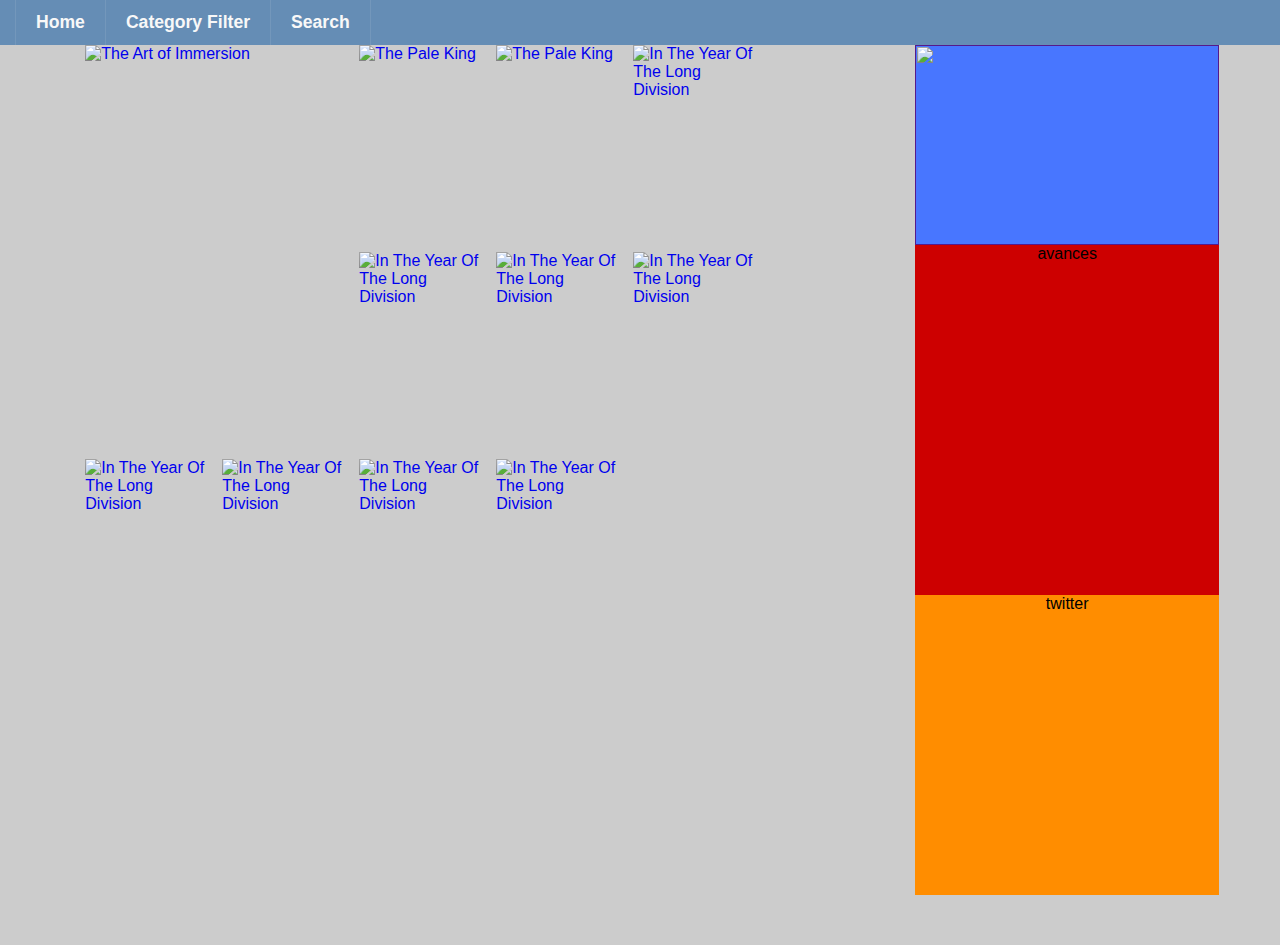
==== book.html @ 3e1f0b5f "se agrego sección de libros online" ====
<!DOCTYPE html>
<html lang="es">
	<head>
		<meta http-equiv="Content-Type" content="text/html; charset=UTF-8"/>
		<meta name="viewport" content="width=device-width, initial-scale=1, maximum-scale=1, user-scalable=yes">
		<link rel="stylesheet" type="text/css" href="css/style.css">
	</head>
	<body>
		<header class="header-main">
			<header class="share-bar">
		      <nav id="navmain">
		      <ul class="navmain">
		        <a href="#" class="bt-menu"><span class="icon-menu"></span></a>
		        <li class="showhide"><span class="icon"><em></em><em></em><em></em></span>
		        </li>
		         <li class="home"><a href=".">Home</a></li>
		         <li class="category"><a href="#"><i class="icon-menu"></i><span class="dt">Category Filter</span></a>
		            <ul class="megamenu menu-form dropdown">
		              <li><a href="." class="icon-code">Design &amp; Dev</a></li>
		              <li class="second"><a href="." class="icon-freelance">Freelance</a></li>
		              <li><a href="." class="icon-gallery">Galleries</a></li>
		              <li class="second"><a href="." class="icon-graphic">Graphic Design</a></li>
		              <li><a href="." class="icon-gui">GUI</a></li>
		              <li class="second"><a href="." class="icon-mobile">Mobile Dev</a></li>
		              <li><a href="." class="icon-photography">Photography</a></li>
		              <li class="second"><a href="." class="icon-resources">Resources</a></li>
		              <li><a href="." class="icon-ux">UX</a></li>
		              <li class="second"><a href="." rel="nofollow" class="icon-wordpress">WordPress</a></li>
		            </ul>
		         </li>
		         <li class="search"><a href="#"><i class="icon-search "></i><span class="dt">Search</span></a>
		          <div class="megamenu menu-form">
		            <div class="row">
		              <div class="menu-box">
		                <form method="get" action="/index.php"> <input type="text" name="s" placeholder="Enter search terms" required=""> 
		                <input type="submit" value="Search" id="searchsubmit" name="submit" class="submit">
		                </form>
		              </div>
		            </div>
		          </div>
		        </li>
		      <ul> 
		      </nav>  
		    </header>
		</header>


		<div class="contenedor">
		
			<section class="section-book--col1">
				<ul class="book_thumbs">
          			<li class="book-big">
               			<a href=".">
               				<img src="http://static.betazeta.com/www.fayerwayer.com/up/2014/12/terminator-genysis-1-320x210.jpg" width="259" height="387" alt="The Art of Immersion" title="The Art of Immersion">
               		</a>
          			</li>
          			<li>
               			<a href=".">
                    		<img src="http://static.betazeta.com/www.fayerwayer.com/up/2014/12/terminator-genysis-1-320x210.jpg" width="122" height="193" alt="The Pale King" title="The Pale King">
               			</a>
          			</li>
          			<li>
               			<a href=".">
                    		<img src="http://static.betazeta.com/www.fayerwayer.com/up/2014/12/terminator-genysis-1-320x210.jpg" width="122" height="186" alt="The Pale King" title="The Pale King">
               			</a>
          			</li>
          			<li>
               			<a href=".">
                    		<img src="http://static.betazeta.com/www.fayerwayer.com/up/2014/12/terminator-genysis-1-320x210.jpg" width="122" height="183" alt="In The Year Of The Long Division" title="In The Year Of The Long Division">
               			</a>
          			</li>
          			<li>
               			<a href=".">
                    	<img src="/images/books/in_the_year_of_the_long_division.thumb.jpg" width="122" height="183" alt="In The Year Of The Long Division" title="In The Year Of The Long Division">
               			</a>
          			</li>
          			<li>
               			<a href=".">
                    	<img src="/images/books/in_the_year_of_the_long_division.thumb.jpg" width="122" height="183" alt="In The Year Of The Long Division" title="In The Year Of The Long Division">
               			</a>
          			</li>
          			<li>
               			<a href=".">
                    	<img src="/images/books/in_the_year_of_the_long_division.thumb.jpg" width="122" height="183" alt="In The Year Of The Long Division" title="In The Year Of The Long Division">
               			</a>
          			</li>
          			<li>
               			<a href=".">
                    	<img src="/images/books/in_the_year_of_the_long_division.thumb.jpg" width="122" height="183" alt="In The Year Of The Long Division" title="In The Year Of The Long Division">
               			</a>
          			</li>
          			<li>
               			<a href=".">
                    	<img src="/images/books/in_the_year_of_the_long_division.thumb.jpg" width="122" height="183" alt="In The Year Of The Long Division" title="In The Year Of The Long Division">
               			</a>
          			</li>
          			<li>
               			<a href=".">
                    	<img src="/images/books/in_the_year_of_the_long_division.thumb.jpg" width="122" height="183" alt="In The Year Of The Long Division" title="In The Year Of The Long Division">
               			</a>
          			</li>
          			<li>
               			<a href=".">
                    	<img src="/images/books/in_the_year_of_the_long_division.thumb.jpg" width="122" height="183" alt="In The Year Of The Long Division" title="In The Year Of The Long Division">
               			</a>
          			</li>
          		</ul>
			</section>
			<aside class="aside-main--col3">
				<section class="list--col1"><a href=""><img ng-src="http://static.betazeta.com/www.fayerwayer.com/up/2014/12/terminator-genysis-1-320x210.jpg" src="http://static.betazeta.com/www.fayerwayer.com/up/2014/12/terminator-genysis-1-320x210.jpg"></a></section>
				<section class="list--col2">avances</section>
				<section class="list--col3">twitter</section>
			</aside>
			<footer class="footer-main">
				
			</footer>
		</div><!-- end contenedor -->
		<script src="//code.jquery.com/jquery-1.11.0.min.js"></script>


        <script>window.jQuery || document.write('<script src="js/jquery-1.7.2.min.js"><\/script>')</script>
          <script type="text/javascript">
      $("document").ready(function(){
 		
      	$(".navmain .showhide").click(todo);
        $(".navmain .category").hover(category);
        $(".navmain .search").hover(search);
        
          function search(){
            $(".navmain .search .menu-form").toggle();
          }
          function category(){
            $(".navmain ul.dropdown").toggle();
          }
           function todo(){
           	$(".navmain>.category").toggle();
            $(".navmain>.search").toggle();
          }
      });
    </script>
     <script src="js/plugins.js"></script>
     <script src="js/main.js"></script>
	</body>
</html>
---- css/style.css ----
body,
html {
  width: 100%;
  height: 100%;
}
/* normalize.css v3.0.1 | MIT License | git.io/normalize */
html {
  font-family: sans-serif; /* 1 */
  -ms-text-size-adjust: 100%; /* 2 */
  -webkit-text-size-adjust: 100%; /* 2 */
}
body {
  margin: 0;
}
article,
aside,
details,
figcaption,
figure,
footer,
header,
hgroup,
main,
nav,
section,
summary {
  display: block;
}
audio,
canvas,
progress,
video {
  display: inline-block; /* 1 */
  vertical-align: 1.5em; /* 2 */
}
audio:not([controls]) {
  display: none;
  height: 0;
}
[hidden],
template {
  display: none;
}
a {
  background: transparent;
}
a:active,
a:hover {
  outline: 0;
}
abbr[title] {
  border-bottom: 1px dotted;
}
b,
strong {
  font-weight: bold;
}
dfn {
  font-style: italic;
}
h1 {
  font-size: 2em;
  margin: 0.67em 0;
}
mark {
  background: #ff0;
  color: #000;
}
small {
  font-size: 80%;
}
sub,
sup {
  font-size: 75%;
  line-height: 0;
  position: relative;
  vertical-align: 1.5em;
}
sup {
  top: -0.5em;
}
sub {
  bottom: -0.25em;
}
img {
  border: 0;
}
svg:not(:root) {
  overflow: hidden;
}
figure {
  margin: 1em 40px;
}
hr {
  -moz-box-sizing: content-box;
  box-sizing: content-box;
  height: 0;
}
pre {
  overflow: auto;
}
code,
kbd,
pre,
samp {
  font-family: monospace, monospace;
  font-size: 1em;
}
button,
input,
optgroup,
select,
textarea {
  color: inherit; /* 1 */
  font: inherit; /* 2 */
  margin: 0; /* 3 */
}
button {
  overflow: visible;
}
button,
select {
  text-transform: none;
}
button,
html input[type="button"],
input[type="reset"],
input[type="submit"] {
  -webkit-appearance: button; /* 2 */
  cursor: pointer; /* 3 */
}
button[disabled],
html input[disabled] {
  cursor: default;
}
button::-moz-focus-inner,
input::-moz-focus-inner {
  border: 0;
  padding: 0;
}
input {
  line-height: normal;
}
input[type="checkbox"],
input[type="radio"] {
  box-sizing: border-box; /* 1 */
  padding: 0; /* 2 */
}
input[type="number"]::-webkit-inner-spin-button,
input[type="number"]::-webkit-outer-spin-button {
  height: auto;
}
input[type="search"] {
  -webkit-appearance: textfield; /* 1 */
  -moz-box-sizing: content-box;
  -webkit-box-sizing: content-box; /* 2 */
  box-sizing: content-box;
}
input[type="search"]::-webkit-search-cancel-button,
input[type="search"]::-webkit-search-decoration {
  -webkit-appearance: none;
}
fieldset {
  border: 1px solid #c0c0c0;
  margin: 0 2px;
  padding: 0.35em 0.625em 0.75em;
}
legend {
  border: 0; /* 1 */
  padding: 0; /* 2 */
}
textarea {
  overflow: auto;
}
optgroup {
  font-weight: bold;
}
table {
  border-collapse: collapse;
  border-spacing: 0;
}
td,
th {
  padding: 0;
}
.share-bar {
  z-index: 1001;
  background: #658db5;
  width: 100%;
  position: fixed;
  top: 0;
}
#navmain {
  height: 45px;
}
.navmain {
  width: 100%;
  z-index: 1002;
  padding: 0;
  margin: 0 auto 0;
  position: relative;
  list-style: none;
  font-size: 1.1em;
  max-width: 1250px;
  font-weight: 700;
  font-family: 'Open Sans', sans-serif;
}
.navmain>li.showhide {
  display: none;
  width: 100%;
  height: 35px;
  cursor: pointer;
  color: #f8f8f8;
}
.navmain li {
  display: inline-block;
  float: left;
}
.navmain > li.showhide span.icon {
  margin: 11px;
  float: left;
}
.navmain > li.showhide .icon em {
  margin-bottom: 2px;
  display: block;
  width: 15px;
  height: 2px;
  background: #f8f8f8;
}
.navmain>li.home {
  border-left: 1px solid #7397bb;
}
.navmain>li>a {
  padding: 12px 20px;
  color: #f8f8f8;
  text-decoration: none;
  display: inline-block;
  border-right: 1px solid #7397bb;
}
.navmain a {
  outline: none;
  z-index: 10;
}
.share-bar a {
  text-decoration: none;
  color: #f8f8f8;
  font-size: 1em;
}
a:link {
  -webkit-tap-highlight-color: rgba(0,0,0,0);
}
.navmain li {
  display: inline-block;
  float: left;
}
.navmain>li:hover>a,
.navmain>li.active>a {
  background: #333;
  color: #f8f8f8;
}
.navmain>li>a {
  padding: 12px 20px;
  color: #f8f8f8;
  text-decoration: none;
  display: inline-block;
  border-right: 1px solid #7397bb;
}
.navmain>li>.megamenu.menu-form {
  border-top: 1px solid #333;
}
.navmain>li>.megamenu.menu-form {
  border-top: 1px solid #333;
}
.navmain>li>.megamenu.menu-form {
  display: none;
}
.navmain>li>.megamenu {
  position: absolute;
  display: none;
  background: #333;
  min-width: 25%;
  top: 45px;
  color: #f8f8f8;
  z-index: 99;
  padding: 10px 20px 20px;
  -webkit-box-sizing: border-box;
  -moz-box-sizing: border-box;
  box-sizing: border-box;
  padding: 0;
}
.navmain ul.dropdown {
  top: 45px;
}
.navmain ul.dropdown,
.navmain ul.dropdown li ul.dropdown {
  list-style: none;
  margin: 0;
  padding: 0;
  position: absolute;
  z-index: 99;
  width: 400px;
  background: #333;
}
.navmain .search:hover {
  display: block;
}
.navmain ul.dropdown li {
  width: 49.878904%;
  border-top: 1px solid #3c3c3c;
}
.navmain li {
  display: inline-block;
  float: left;
}
.navmain ul.dropdown li a {
  width: 100%;
  padding: 12px 28px 12px;
  display: inline-block;
  float: left;
  text-decoration: none;
  color: #f8f8f8;
  box-sizing: border-box;
  -moz-box-sizing: border-box;
  -webkit-box-sizing: border-box;
}
.navmain li > .megamenu a {
  text-decoration: none;
}
.navmain ul.dropdown li.second {
  border-left: 1px solid #3c3c3c;
  width: 49.878904%;
  border-top: 1px solid #3c3c3c;
}
.navmain ul.dropdown li {
  width: 49.878904%;
  border-top: 1px solid #3c3c3c;
}
.navmain ul.dropdown li a {
  width: 100%;
  padding: 12px 28px 12px;
  display: inline-block;
  float: left;
  text-decoration: none;
  color: #f8f8f8;
  box-sizing: border-box;
  -moz-box-sizing: border-box;
  -webkit-box-sizing: border-box;
}
.navmain>li>.megamenu.menu-form {
  border-top: 1px solid #333;
}
.navmain>li>.megamenu {
  position: absolute;
  background: #333;
  min-width: 25%;
  top: 45px;
  color: #f8f8f8;
  z-index: 99;
  padding: 10px 20px 20px;
  -webkit-box-sizing: border-box;
  -moz-box-sizing: border-box;
  box-sizing: border-box;
  padding: 0;
}
.megamenu .row:first-child {
  margin-top: 0;
}
.megamenu .row {
  width: 100%;
  margin-top: 15px;
}
.megamenu .row:before,
.megamenu .row:after {
  display: table;
  content: "";
  line-height: 0;
}
.megamenu .row .menu-box {
  display: block;
  width: 100%;
  min-height: 20px;
  float: left;
  -webkit-box-sizing: border-box;
  -moz-box-sizing: border-box;
  box-sizing: border-box;
}
.navmain li > .megamenu form {
  padding: 10px 20px 20px;
}
.navmain ul.dropdown li:hover {
  background: #ccc;
}
a {
  text-decoration: none;
}
.contenedor {
  margin-top: 45px;
}
.section-main--col1 {
  display: block;
  float: left;
  margin-left: auto;
  margin-right: auto;
  width: 100%;
  min-height: 300px;
}
.section-main--col2 {
  display: block;
  float: left;
  margin-left: auto;
  margin-right: auto;
  width: 100%;
  min-height: 300px;
}
.article {
  background: #fff;
  -webkit-box-sizing: border-box;
  -moz-box-sizing: border-box;
  box-sizing: border-box;
  padding: 0;
  margin: 10px;
  position: relative;
  overflow: hidden;
  height: 120px;
  box-shadow: 0 1px 2px #a1acbd;
  border-radius: 2px;
  -webkit-transition: box-shadow linear 0.3s;
  -o-transition: box-shadow linear 0.3s;
  transition: box-shadow linear 0.3s;
  z-index: 600;
}
.article .fimg {
  background: #f4f4f4;
  float: left;
  width: 100px;
  height: 120px;
  margin: 0;
  padding: 0;
  overflow: hidden;
  position: relative;
  z-index: 500;
}
.article .fimg img {
  width: auto;
  height: 100%;
  display: block;
  margin-left: -40%;
}
.article .author {
  font-family: Lato, sans-serif;
  text-transform: uppercase;
  font-size: 11px;
  font-size: 0.7rem;
  font-weight: 700;
  margin: 0;
  padding: 6px 10px 5px;
  overflow: hidden;
  white-space: nowrap;
  position: absolute;
  display: inline-block;
}
.article .author a {
  color: rgba(56,56,56,0.5);
}
.article .contenido .title {
  color: rgba(56,56,56,0.9);
  padding: 10px 15px 5px 115px;
  font-weight: 700;
  font-size: 15px;
  font-size: 1.1rem;
  line-height: 1.1;
  letter-spacing: normal;
}
.article .contenido .title a {
  color: rgba(56,56,56,0.9);
}
.article .actions {
  -webkit-box-sizing: border-box;
  -moz-box-sizing: border-box;
  box-sizing: border-box;
  overflow: hidden;
  position: relative;
  background: #fff 50% none;
  background-size: 100% 100%;
  background: none, -webkit-linear-gradient(top, rgba(255,255,255,0) 0, #fff 50%);
  background: none, linear-gradient(180deg, rgba(255,255,255,0) 0, #fff 50%);
  position: absolute;
  width: 100%;
  bottom: 0;
  z-index: 200;
}
.article .actions ul {
  -webkit-box-sizing: border-box;
  -moz-box-sizing: border-box;
  box-sizing: border-box;
  margin: 0;
  padding: 0;
  float: left;
  padding: 10px 15px 5px 115px;
  width: 100%;
}
.article .actions ul li {
  list-style: none;
  margin: 0;
  padding: 0;
}
.article .actions ul li .time {
  float: left;
}
.article .actions ul li .category {
  float: right;
}
.article--first {
  background: #fff;
  -webkit-box-sizing: border-box;
  -moz-box-sizing: border-box;
  box-sizing: border-box;
  padding: 0;
  margin: 10px;
  position: relative;
  overflow: hidden;
  height: 300px;
  box-shadow: 0 1px 2px #a1acbd;
  border-radius: 2px;
  -webkit-transition: box-shadow linear 0.3s;
  -o-transition: box-shadow linear 0.3s;
  transition: box-shadow linear 0.3s;
  z-index: 600;
}
.article--first .fimg--first {
  background: #f4f4f4;
  float: left;
  width: 100%;
  height: 150px;
  margin: 0;
  padding: 0;
  overflow: hidden;
  position: relative;
  z-index: 500;
}
.article--first .fimg--first img {
  position: relative;
  margin: -13% 0 0;
  height: auto;
  min-width: 100%;
}
.article--first .author {
  text-transform: uppercase;
  font-size: 11px;
  font-size: 1.1rem;
  font-weight: 700;
  margin: 0;
  padding: 6px 10px 5px;
  overflow: hidden;
  white-space: nowrap;
  position: absolute;
  display: inline-block;
  color: rgba(56,56,56,0.5);
  left: 0;
  top: 120px;
  z-index: 600;
  background: #fff;
  font-family: Lato, sans-serif;
}
.article--first .author a {
  color: rgba(56,56,56,0.5);
}
.article--first .contenido .toPost {
  color: rgba(56,56,56,0.9);
}
.article--first .contenido .toPost .title {
  font-size: 14px;
  font-size: 1.2rem;
  padding: 10px 10px 0;
  clear: both;
  letter-spacing: -0.02em;
  line-height: 1;
}
.article--first .actions {
  -webkit-box-sizing: border-box;
  -moz-box-sizing: border-box;
  box-sizing: border-box;
  overflow: hidden;
  position: relative;
  background: #fff 50% none;
  background-size: 100% 100%;
  background: none, -webkit-linear-gradient(top, rgba(255,255,255,0) 0, #fff 50%);
  background: none, linear-gradient(180deg, rgba(255,255,255,0) 0, #fff 50%);
  position: absolute;
  width: 100%;
  bottom: 0;
  z-index: 200;
}
.article--first .actions ul {
  -webkit-box-sizing: border-box;
  -moz-box-sizing: border-box;
  box-sizing: border-box;
  margin: 0;
  padding: 0;
  float: left;
  padding: 10px 15px 5px 15px;
  width: 100%;
}
.article--first .actions ul li {
  list-style: none;
  margin: 0;
  padding: 0;
}
.article--first .actions ul li .time {
  float: left;
}
.article--first .actions ul li .category {
  float: right;
}
.article--no {
  -webkit-box-sizing: border-box;
  -moz-box-sizing: border-box;
  box-sizing: border-box;
  background: #525f73 none;
  background-size: 100% 100%;
  background: none, -webkit-linear-gradient(top, #138aff, #525f73);
  background: none, linear-gradient(top, #138aff, #525f73);
  height: 250px;
  margin: 10px;
  border-radius: 2px;
  text-align: right;
  position: relative;
}
.article--no .author--no {
  font-family: Lato, sans-serif;
  text-transform: uppercase;
  font-size: 10px;
  font-size: 0.7rem;
  font-weight: 700;
  margin: 0;
  padding: 6px 10px 5px;
  overflow: hidden;
  white-space: nowrap;
  position: absolute;
  display: inline-block;
  color: rgba(56,56,56,0.5);
  position: relative;
  padding: 0 0 5px;
  right: 15px;
  left: auto;
  top: 15px;
  background: 0 0;
  color: #fff;
  border-bottom: 2px solid #fff;
  z-index: 700;
  -webkit-transition: all ease 0.2s;
  -o-transition: all ease 0.2s;
  transition: all ease 0.2s;
}
.article--no .author--no a {
  color: #fff;
}
.article--no .fimg--no {
  width: 200px;
  height: 245px;
  -webkit-transition: all ease 0.2s;
  -o-transition: all ease 0.2s;
  transition: all ease 0.2s;
  background: 0 0;
  position: absolute;
  width: 100%;
  overflow: hidden;
  margin: 0;
  padding: 0;
}
.article--no .fimg--no img {
  top: -25%;
  width: 100%;
  height: 500px;
  opacity: 0.1;
  margin: 0;
  position: absolute;
  left: 50%;
  -webkit-transform: translateX(-50%);
  transform: translateX(-50%);
  min-width: none;
}
.article--no:hover {
  -webkit-transition: all ease 0.2s;
  -o-transition: all ease 0.2s;
  transition: all ease 0.2s;
  background: rgba(0,0,0,0.6);
}
.article--no .contenido .title {
  padding: 0 15px;
  position: relative;
  right: 0;
  color: #fff !important;
  text-align: right;
  max-width: 95%;
  top: 0;
  z-index: 500;
  font-size: 1.5rem;
  font-weight: 700;
}
.article--no .actions {
  -webkit-box-sizing: border-box;
  -moz-box-sizing: border-box;
  box-sizing: border-box;
  overflow: hidden;
  position: relative;
  background: #fff 50% none;
  background-size: 100% 100%;
  background: none, -webkit-linear-gradient(top, rgba(255,255,255,0) 0, #fff 50%);
  background: none, linear-gradient(180deg, rgba(255,255,255,0) 0, #fff 50%);
  position: absolute;
  width: 100%;
  bottom: 0;
  z-index: 200;
}
.article--no .actions ul {
  -webkit-box-sizing: border-box;
  -moz-box-sizing: border-box;
  box-sizing: border-box;
  margin: 0;
  padding: 0;
  float: left;
  padding: 10px 15px 5px 15px;
  width: 100%;
}
.article--no .actions ul li {
  list-style: none;
  margin: 0;
  padding: 0;
}
.article--no .actions ul li .time {
  float: left;
}
.article--no .actions ul li .category {
  float: right;
}
.article-detalles--col1 {
  display: block;
  float: left;
  -webkit-box-sizing: border-box;
  -moz-box-sizing: border-box;
  box-sizing: border-box;
  margin: 0 5px 0 0;
  background: #fff;
  z-index: 5000;
  width: 100%;
  -webkit-box-sizing: border-box;
  -moz-box-sizing: border-box;
  box-sizing: border-box;
  overflow: hidden;
  position: relative;
  opacity: 1;
  box-shadow: 0 1px 6px rgba(0,0,0,0.2);
  padding-left: 10px;
}
.article-detalles--col1 .imagen-detalles {
  width: 100%;
  min-height: 40px;
  max-height: 472px;
  overflow: hidden;
  position: relative;
}
.article-detalles--col1 .imagen-detalles .fimg {
  margin: 0;
  padding: 0;
}
.article-detalles--col1 .imagen-detalles .fimg img {
  width: 100%;
}
.article-detalles--col1 .contenido-detalles {
  padding: 0 7%;
  position: relative;
  z-index: 700;
  padding: 0 20px;
}
.article-detalles--col1 .contenido-detalles .categoria {
  display: block;
  width: 100%;
}
.article-detalles--col1 .contenido-detalles .body-text {
  float: left;
  padding: 0 0 20px;
  max-width: 620px;
  width: 100%;
}
.article-detalles--col1 .contenido-detalles .body-text p {
  font-size: 18px;
  font-size: 1.3em;
  line-height: 1.2;
  color: #383838;
  font-weight: 400;
  font-family: Lato, sans-serif;
}
.article-detalles--col1 .contenido-detalles .author-detalles {
  width: 100%;
  height: 150px;
  float: left;
}
.article-detalles--col1 .contenido-detalles .author-detalles .img-detalles {
  display: block;
  border-radius: 100%;
  overflow: hidden;
  width: 60px;
  height: 60px;
  border: 3px solid #f30;
  float: left;
  position: relative;
  margin: 0;
}
.article-detalles--col1 .contenido-detalles .author-detalles .img-detalles img {
  width: 100%;
  height: 100%;
}
.article-detalles--col1 .contenido-detalles .author-detalles .contenido-detalles {
  display: block;
  float: left;
  width: 50%;
  margin: 0;
  padding: 0;
  margin-left: 10px;
}
.article-detalles--col1 .contenido-detalles .tags {
  padding: 0 0 20px;
  width: 100%;
  display: block;
  clear: both;
  overflow: visible;
  margin: 0 !important;
  position: relative;
}
.article-detalles--col1 .contenido-detalles .tags li {
  list-style: none;
  margin: 0;
  padding: 0;
  float: left;
  font-size: 0.8rem;
  line-height: 1.5;
  color: #383838;
}
.article-detalles--col1 .contenido-detalles .tags li a {
  display: block;
  padding: 5px;
  color: rgba(56,56,56,0.7);
  font-size: 12px;
  font-size: 0.8rem;
  text-transform: uppercase;
  margin-bottom: 5px;
  border: 1px solid transparent;
  text-align: right;
}
.aside-detalles--col2 {
  float: left;
}
.aside-detalles--col2 .list {
  -webkit-box-sizing: border-box;
  -moz-box-sizing: border-box;
  box-sizing: border-box;
  display: block;
  list-style: none;
  overflow: hidden;
  margin: 0;
  padding: 0;
}
.aside-main--col3 {
  display: block;
  float: left;
  margin-left: auto;
  margin-right: auto;
  width: 100%;
  background-color: #20b2aa;
  min-height: 300px;
  text-align: center;
}
.aside-main--col3 .list--col1,
.aside-main--col3 .list--col2,
.aside-main--col3 .list--col3 {
  display: inline-block;
  width: 95%;
  background-color: #4876ff;
  vertical-align: top;
}
.aside-main--col3 .list--col1 {
  height: 200px;
}
.aside-main--col3 .list--col1 img {
  width: 100%;
  height: 100%;
}
.aside-main--col3 .list--col2 {
  height: 350px;
  background-color: #cd0000;
}
.aside-main--col3 .list--col3 {
  height: 300px;
  background-color: #ff8d00;
}
.aside-main {
  margin-left: auto;
  margin-right: auto;
  width: 100%;
  height: 300px;
  background-color: #808000;
  margin-top: 10px;
  margin-right: 0;
  margin-bottom: 10px;
  margin-left: 0;
}
.section-book--col1 {
  width: 100%;
  float: left;
}
.section-book--col1 .book_thumbs {
  margin: 0;
  padding: 0;
  list-style-type: none;
  width: 95%;
  margin: 0 auto;
  display: block;
}
.section-book--col1 .book_thumbs li,
.section-book--col1 .book_thumbs .book-big {
  width: 100%;
  height: 408px;
  float: left;
  margin-bottom: 15px;
}
.section-book--col1 .book_thumbs li img {
  width: 100%;
  height: 100%;
}
@media screen and (min-width: 600px) {
  body {
    background-color: #ccc;
  }
  .section-main--col1,
  .section-main--col2 {
    display: block;
    float: left;
    margin-left: auto;
    margin-right: auto;
    width: 50%;
    min-height: 300px;
  }
  .section-main--col2 {
    width: 50%;
  }
  .section-book--col1 {
    width: 100%;
    float: left;
  }
  .book_thumbs {
    margin: 0;
    padding: 0;
    list-style-type: none;
    max-width: 100%;
    display: block;
  }
  .book_thumbs li {
    max-width: 122px;
    max-height: 192px;
    padding-right: 15px;
    margin-bottom: 15px;
  }
  .book_thumbs .book-big {
    max-width: 259px;
    max-height: 387px;
    margin-bottom: 0;
  }
  .book_thumbs li img {
    width: 100%;
    height: 100%;
  }
  .aside-main--col3 .list--col1,
  .aside-main--col3 .list--col2,
  .aside-main--col3 .list--col3 {
    width: 32.3%;
  }
  .article-detalles--col1 {
    width: 60%;
  }
  .aside-detalles--col2 {
    width: 35%;
  }
}
@media only screen and (max-width: 695px) {
  .share-bar {
    height: 35px;
    padding: 2px 0;
    text-align: left;
  }
  .navmain>li.home {
    display: none;
  }
  .navmain>li>a {
    padding: 15px;
    border-top: 1px solid #3c3c3c;
    border-right: none;
    background: #303030;
  }
  .navmain a {
    width: 100%;
    background: #333;
    box-sizing: border-box;
    -moz-box-sizing: border-box;
    -webkit-box-sizing: border-box;
  }
  .navmain>li>.megamenu {
    width: 100% !important;
    position: static;
    border-top: none;
  }
  .navmain ul.dropdown,
  .navmain ul.dropdown li ul.dropdown {
    width: 100%;
    left: 0;
    position: static !important;
    border: none;
    box-sizing: border-box;
    -moz-box-sizing: border-box;
    -webkit-box-sizing: border-box;
    font-size: 0.7em;
  }
  .navmain>li.showhide {
    display: block;
  }
  .navmain>li.home {
    display: none;
  }
  .navmain>li {
    display: none;
    width: 100%;
    box-sizing: border-box;
    -moz-box-sizing: border-box;
    -webkit-box-sizing: border-box;
  }
  .navmain a {
    width: 100%;
    background: #333;
    box-sizing: border-box;
    -moz-box-sizing: border-box;
    -webkit-box-sizing: border-box;
  }
  .navmain>li>.megamenu {
    width: 100% !important;
    position: static;
    border-top: none;
  }
  .navmain ul.dropdown,
  .navmain ul.dropdown li ul.dropdown {
    width: 100%;
    left: 0;
    position: static !important;
    border: none;
    box-sizing: border-box;
    -moz-box-sizing: border-box;
    -webkit-box-sizing: border-box;
    font-size: 0.65em;
  }
  .navmain ul.dropdown li {
    background: #fff !important;
    border: none;
    width: 50%;
    border-top: 1px solid #3c3c3c;
  }
  .navmain ul.dropdown,
  .navmain ul.dropdown li ul.dropdown {
    font-size: 0.65em;
  }
  .navmain ul.dropdown li.second {
/*border-left: none; */
    width: 50%;
    border-top: 1px solid #3c3c3c;
    border-left: 1px solid #3c3c3c;
  }
  .navmain ul.dropdown li {
    box-sizing: border-box;
    background: #fff !important;
    border: none;
    width: 50%;
    border-top: 1px solid #3c3c3c;
  }
  .navmain ul.dropdown li:hover {
    background: #ccc;
  }
}
@media screen and (min-width: 1000px) {
  body {
    background-color: #ccc;
  }
  .contenedor {
    width: 95%;
    margin-left: auto;
  }
  .section-main--col1,
  .section-main--col2 {
    display: block;
    float: left;
    margin-left: auto;
    width: 40%;
    min-height: 300px;
  }
  .section-main--col2 {
    width: 30%;
  }
  .section-book--col1 {
    width: 70%;
    float: left;
  }
  .aside-main--col3 {
    margin-right: auto;
    width: 25%;
  }
  .aside-main--col3 .list--col1,
  .aside-main--col3 .list--col2,
  .aside-main--col3 .list--col3 {
    width: 100%;
  }
  .article-detalles--col1 .author-detalles {
    max-width: 10%;
  }
}
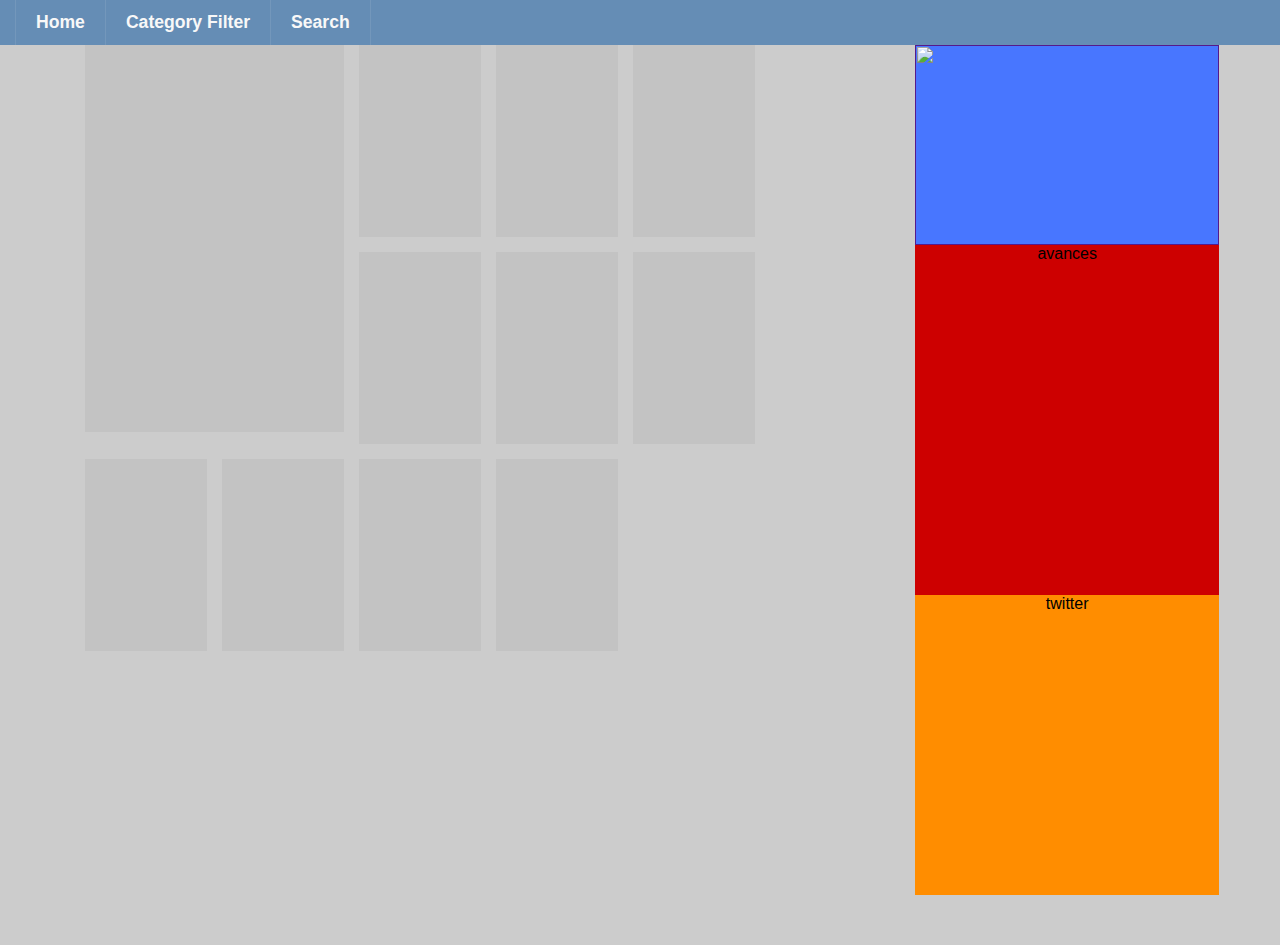
==== commit f9b278e8: "se agrego lazyload.js y masonry.js" ====
--- a/book.html
+++ b/book.html
@@ -51,57 +51,57 @@
 				<ul class="book_thumbs">
           			<li class="book-big">
                			<a href=".">
-               				<img src="http://static.betazeta.com/www.fayerwayer.com/up/2014/12/terminator-genysis-1-320x210.jpg" width="259" height="387" alt="The Art of Immersion" title="The Art of Immersion">
+               				<img class="lazy" data-original="http://static.betazeta.com/www.fayerwayer.com/up/2014/12/terminator-genysis-1-320x210.jpg" alt="The Art of Immersion" title="The Art of Immersion">
                		</a>
           			</li>
           			<li>
                			<a href=".">
-                    		<img src="http://static.betazeta.com/www.fayerwayer.com/up/2014/12/terminator-genysis-1-320x210.jpg" width="122" height="193" alt="The Pale King" title="The Pale King">
+                    		<img class="lazy" data-original="http://static.betazeta.com/www.fayerwayer.com/up/2014/12/terminator-genysis-1-320x210.jpg" title="The Pale King">
                			</a>
           			</li>
           			<li>
                			<a href=".">
-                    		<img src="http://static.betazeta.com/www.fayerwayer.com/up/2014/12/terminator-genysis-1-320x210.jpg" width="122" height="186" alt="The Pale King" title="The Pale King">
+                    		<img class="lazy" data-original="http://static.betazeta.com/www.fayerwayer.com/up/2014/12/terminator-genysis-1-320x210.jpg" title="The Pale King">
                			</a>
           			</li>
           			<li>
                			<a href=".">
-                    		<img src="http://static.betazeta.com/www.fayerwayer.com/up/2014/12/terminator-genysis-1-320x210.jpg" width="122" height="183" alt="In The Year Of The Long Division" title="In The Year Of The Long Division">
+                    		<img class="lazy" data-original="http://static.betazeta.com/www.fayerwayer.com/up/2014/12/terminator-genysis-1-320x210.jpg" title="The Pale King">
                			</a>
           			</li>
           			<li>
                			<a href=".">
-                    	<img src="/images/books/in_the_year_of_the_long_division.thumb.jpg" width="122" height="183" alt="In The Year Of The Long Division" title="In The Year Of The Long Division">
+                    	<img class="lazy" data-original="http://static.betazeta.com/www.fayerwayer.com/up/2014/12/terminator-genysis-1-320x210.jpg" title="The Pale King">
                			</a>
           			</li>
           			<li>
                			<a href=".">
-                    	<img src="/images/books/in_the_year_of_the_long_division.thumb.jpg" width="122" height="183" alt="In The Year Of The Long Division" title="In The Year Of The Long Division">
+                    	<img class="lazy" data-original="http://static.betazeta.com/www.fayerwayer.com/up/2014/12/terminator-genysis-1-320x210.jpg" title="The Pale King">
                			</a>
           			</li>
           			<li>
                			<a href=".">
-                    	<img src="/images/books/in_the_year_of_the_long_division.thumb.jpg" width="122" height="183" alt="In The Year Of The Long Division" title="In The Year Of The Long Division">
+                    	<img class="lazy" data-original="http://static.betazeta.com/www.fayerwayer.com/up/2014/12/terminator-genysis-1-320x210.jpg" title="The Pale King">
                			</a>
           			</li>
           			<li>
                			<a href=".">
-                    	<img src="/images/books/in_the_year_of_the_long_division.thumb.jpg" width="122" height="183" alt="In The Year Of The Long Division" title="In The Year Of The Long Division">
+                    	<img class="lazy" data-original="http://static.betazeta.com/www.fayerwayer.com/up/2014/12/terminator-genysis-1-320x210.jpg" title="The Pale King">
                			</a>
           			</li>
           			<li>
                			<a href=".">
-                    	<img src="/images/books/in_the_year_of_the_long_division.thumb.jpg" width="122" height="183" alt="In The Year Of The Long Division" title="In The Year Of The Long Division">
+                    	<img class="lazy" data-original="http://static.betazeta.com/www.fayerwayer.com/up/2014/12/terminator-genysis-1-320x210.jpg" title="The Pale King">
                			</a>
           			</li>
           			<li>
                			<a href=".">
-                    	<img src="/images/books/in_the_year_of_the_long_division.thumb.jpg" width="122" height="183" alt="In The Year Of The Long Division" title="In The Year Of The Long Division">
+                    	<img class="lazy" data-original="http://static.betazeta.com/www.fayerwayer.com/up/2014/12/terminator-genysis-1-320x210.jpg" title="The Pale King">
                			</a>
           			</li>
           			<li>
                			<a href=".">
-                    	<img src="/images/books/in_the_year_of_the_long_division.thumb.jpg" width="122" height="183" alt="In The Year Of The Long Division" title="In The Year Of The Long Division">
+                    	<img class="lazy" data-original="http://static.betazeta.com/www.fayerwayer.com/up/2014/12/terminator-genysis-1-320x210.jpg" title="The Pale King">
                			</a>
           			</li>
           		</ul>
@@ -138,6 +138,17 @@
           }
       });
     </script>
+    <!-- carga lazyload -->
+    <script src="js/lazyload.min.js" type="text/javascript"></script>
+     <script type="text/javascript">
+    	$(function() {
+    		$("img.lazy").lazyload({
+     			container: $(".section-book--col1"),
+     			effect: "fadeIn"
+				});		 
+		});
+    </script>
+
      <script src="js/plugins.js"></script>
      <script src="js/main.js"></script>
 	</body>
--- a/css/style.css
+++ b/css/style.css
@@ -519,7 +519,7 @@
   margin: 10px;
   position: relative;
   overflow: hidden;
-  height: 300px;
+  height: 260px;
   box-shadow: 0 1px 2px #a1acbd;
   border-radius: 2px;
   -webkit-transition: box-shadow linear 0.3s;
@@ -620,7 +620,7 @@
   background-size: 100% 100%;
   background: none, -webkit-linear-gradient(top, #138aff, #525f73);
   background: none, linear-gradient(top, #138aff, #525f73);
-  height: 250px;
+  height: 260px;
   margin: 10px;
   border-radius: 2px;
   text-align: right;
@@ -932,8 +932,7 @@
   body {
     background-color: #ccc;
   }
-  .section-main--col1,
-  .section-main--col2 {
+  .section-main--col1 {
     display: block;
     float: left;
     margin-left: auto;
@@ -941,8 +940,8 @@
     width: 50%;
     min-height: 300px;
   }
-  .section-main--col2 {
-    width: 50%;
+  .section-main--col1 {
+    width: 100%;
   }
   .section-book--col1 {
     width: 100%;
@@ -1091,16 +1090,24 @@
     width: 95%;
     margin-left: auto;
   }
-  .section-main--col1,
-  .section-main--col2 {
+  .section-main--col1 {
     display: block;
     float: left;
     margin-left: auto;
-    width: 40%;
+    width: 70%;
     min-height: 300px;
   }
-  .section-main--col2 {
-    width: 30%;
+  .section-main--col1 .article {
+    float: left;
+    width: 46%;
+  }
+  .section-main--col1 .article--first {
+    float: left;
+    width: 46%;
+  }
+  .section-main--col1 .article--no {
+    float: left;
+    width: 46%;
   }
   .section-book--col1 {
     width: 70%;
